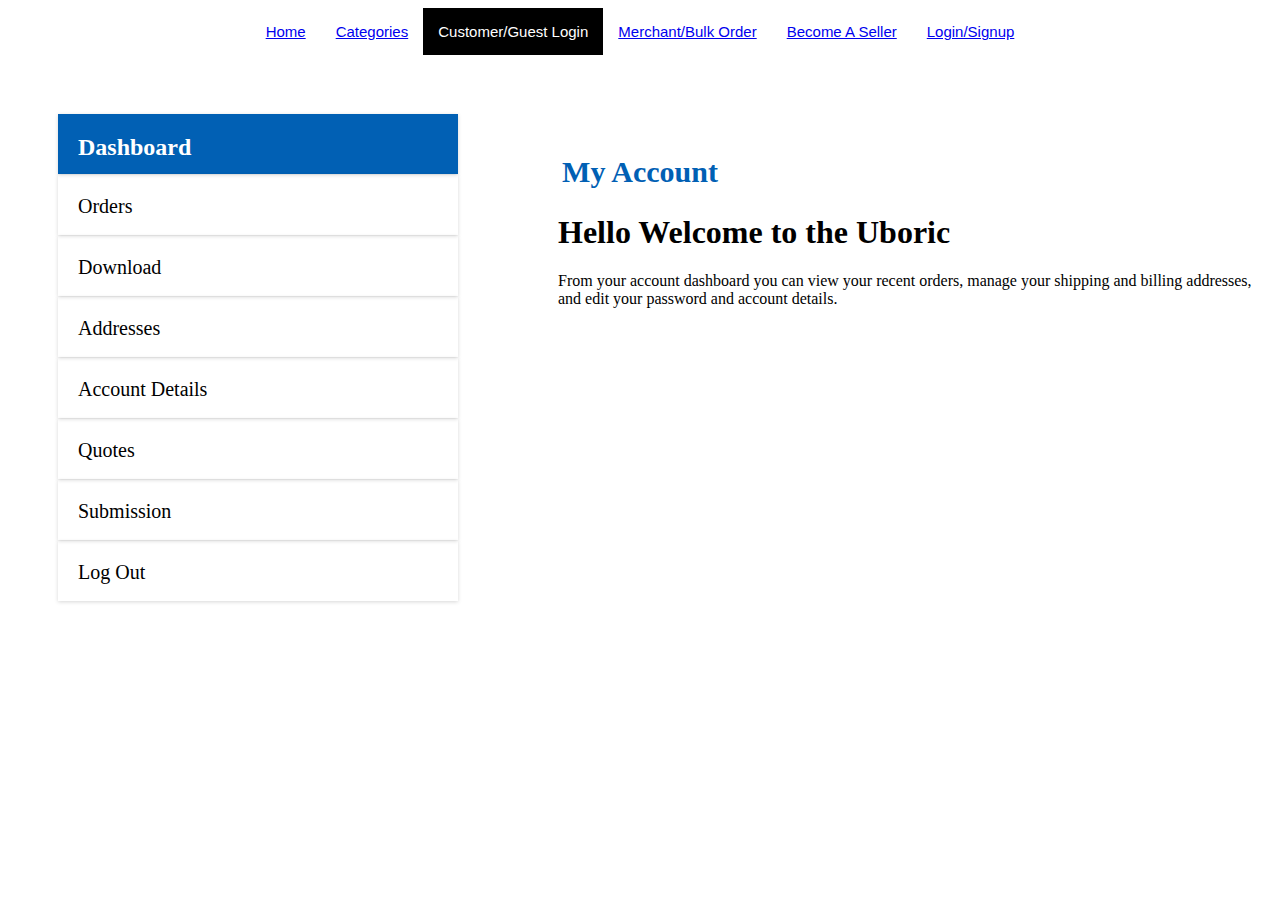
==== customer.html @ 347181f0 "kk" ====
<!DOCTYPE html>
<html lang="en">
  <head>
    <meta charset="UTF-8" />
    <meta http-equiv="X-UA-Compatible" content="IE=edge" />
    <meta name="viewport" content="width=device-width, initial-scale=1.0" />
    <title>Document</title>
    <link
      href="https://fonts.googleapis.com/icon?family=Material+Icons"
      rel="stylesheet"
    />
    <link rel="stylesheet" href="./styles/common.css" />
    <link rel="stylesheet" href="./styles/landingpage.css" />
    <style>
      body > h2 {
        font-size: 30px;
        text-align: center;
        color: #0160b4;
        margin-top: 100px;
      }
      #sidebar {
        margin-top: -210px;
        display: grid;
        grid-template-rows: repeat(8, 60px);
        margin-left: 50px;
        gap: 1px;
      }
      #sidebar > div {
        width: 400px;

        box-shadow: rgba(0, 0, 0, 0.16) 0px 1px 4px;
      }
      #sidebar > div:nth-child(1) {
        background-color: #0160b4;
        color: white;
      }
      #sidebar > div > h2 {
        margin-left: 20px;
      }
      #sidebar > div > p {
        margin-left: 20px;
        font-size: 20px;
      }
      #box {
        margin-left: 550px;
      }
      h1 {
        margin-left: 550px;
      }
      #para {
        margin-left: 550px;
      }
      #sidebar > div:hover {
        background-color: #0160b4;
      }
    </style>
  </head>
  <body>
    <div id="top_header"></div>

    <div id="land-section">
      <button id="land-button">
        <a class="land-atr" href="landingpage.html">Home</a>
      </button>
      <div id="right">
        <button id="land-button">
          <a class="land-atr" href="./Product-DAY2/productpage.html"
            >Categories</a
          >
        </button>
        <div id="dropdown-container">
          <div id="left">
            <div class="sub-container">
              <i class="fa fa-caret-right" id="carat"></i>
              <a href="" id="a">Fashion</a>
            </div>

            <div id="right2">
              <div class="sub-container">
                <i class="fa fa-caret-right" id="carat1"></i>
                <a href="" id="a">Kitchen</a>
              </div>
              <div id="drop-kitchen">
                <img
                  src="https://i.postimg.cc/XqQ7dmdT/Screenshot-475.png"
                  alt=""
                  style="width: 100%"
                />
              </div>
            </div>

            <div id="right1">
              <div class="sub-container">
                <i class="fa fa-caret-right" id="carat2"></i>
                <a href="" id="a">Accessories</a>
              </div>
              <div id="drop-accessories">
                <img
                  src="https://i.postimg.cc/j56z0qYP/Screenshot-476.png"
                  alt=""
                  style="width: 100%"
                />
              </div>
            </div>

            <div id="right3">
              <div class="sub-container">
                <i class="fa fa-caret-right" id="carat3"></i>
                <a href="" id="a">Health & Personal Care</a>
              </div>
              <div id="drop-health">
                <img
                  src="https://i.postimg.cc/sxmHydZH/Screenshot-478.png"
                  alt=""
                  style="width: 100%"
                />
              </div>
            </div>

            <div id="right4">
              <div class="sub-container">
                <i class="fa fa-caret-right" id="carat4"></i>
                <a href="" id="a">Electronics</a>
              </div>
              <div id="drop-electronic">
                <img
                  src="https://i.postimg.cc/gJPgZkVB/Screenshot-480.png"
                  alt=""
                  style="width: 100%"
                />
              </div>
            </div>

            <div id="right5">
              <div class="sub-container">
                <i class="fa fa-caret-right" id="carat5"></i>
                <a href="" id="a">Electric Appliances</a>
              </div>
              <div id="drop-electric">
                <img
                  src="https://i.postimg.cc/QxnSqqg7/Screenshot-481.png"
                  alt=""
                  style="width: 100%"
                />
              </div>
            </div>

            <div class="sub-container">
              <a href="" id="a">Paintings</a>
            </div>
            <div class="sub-container">
              <a href="" id="a">Anti puncture Liquid</a>
            </div>
          </div>
          <div id="sub-right">
            <img
              src="https://i.postimg.cc/C16ymVxg/Screenshot-474.png"
              alt=""
              id="drop-img"
            />
          </div>
        </div>
      </div>
      <button id="land-button" style="background-color: black; color: white">
        <a
          style="text-decoration: none; color: white"
          class="land-atr"
          href="customer.html"
        >
          Customer/Guest Login
        </a>
      </button>
      <button id="land-button">
        <a class="land-atr" href="merchant.html"> Merchant/Bulk Order </a>
      </button>
      <button id="land-button">
        <a class="land-atr" href="seller.html">Become A Seller</a>
      </button>
      <button id="land-button">
        <a class="land-atr" href="login.html"> Login/Signup</a>
      </button>
    </div>

    <h2>My Account</h2>
    <h1>Hello Welcome to the Uboric</h1>
    <p id="para">
      From your account dashboard you can view your recent orders, manage your
      shipping and billing addresses, and edit your password and account
      details.
    </p>
    <div id="box"></div>
    <div id="sidebar">
      <div>
        <h2>Dashboard</h2>
      </div>
      <div>
        <p>Orders</p>
      </div>
      <div>
        <p>Download</p>
      </div>
      <div>
        <p>Addresses</p>
      </div>
      <div><p>Account Details</p></div>
      <div><p>Quotes</p></div>
      <div><p>Submission</p></div>
      <div><p>Log Out</p></div>
    </div>

    <footer id="footer"></footer>
  </body>
</html>
<script>
  let arr2 = JSON.parse(localStorage.getItem("mydata"));
  console.log(arr2);
  show(arr2);
  function show(arr2) {
    document.querySelector("#box").innerHTML = "";
    arr2.forEach(function (elem) {
      let box1 = document.createElement("div");
      let h = document.createElement("h3");
      h.innerText = `Name-${elem.Name}`;
      let x = document.createElement("p");
      x.innerText = `Email-${elem.emaiL}`;
      let p2 = document.createElement("p");
      p2.innerText = `Password-${elem.Password}`;
      box1.append(h, x, p2);
      document.querySelector("#box").append(box1);
    });
  }
</script>
<script src="./scripts/test.js" type="module"></script>
---- styles/common.css ----
#navbar {
  display: flex;

  width: fit-content;
  height: fit-content;

  /* border: 1px solid green; */
  justify-content: space-between;
  align-items: center;
  gap: 25px;
  margin: auto;

  max-width: 100%;
  width: 100%;
  z-index: 999999;
  padding: 0px 20px;

}

.header__search{
  width: 30%;
}

.header__search form {
  border: 1px solid black;
  height: 100%;
  margin: 0;
  padding: 0;
  display: flex;
}

.header__search input {
  width: 100%;
  padding: 10px;
  margin: 0;
  border-radius: 0;
  border: none;
  height: 100%;
}

.header__search button {

 
  border: none;
  border-radius: 0;
}

#logo{
    width: 30%;
    /* border: 1px solid red; */
    text-align: center;
    
}

#navbar RHS{
  display: flex;
    justify-content: flex-end;
}


#RHS{
    display: flex;
    justify-content: flex-end;
    align-items: center;
    width: 30%;
    height: fit-content;
    /* border: 1px solid red; */
    margin-right: 50px;
    gap: 10px;
}

#cart_count{
    font-size: 30px
}

#top_box{
    line-height: 2em;
    padding: 5px 0px 6px;
    background: #1e516c;
    margin: 0 auto;
    text-align: center;
    width: 100%;
    color: white;
    font-size: 15px;
    font-family: Helvetica, Arial, sans-serif;
    font-weight: 300;
}

#footer_up{
  background-color: #837416;
  text-align: center;
  color:  white;
  
}

#footer_up img{
width: 90%;
  
}

#footer_down{
  margin: auto;
  background-color: black;
  width: 100%;
  color:  white;
  font-family: Helvetica, Arial, sans-serif;
  
}

#footer_down>div{
  width: 1200px;
  margin: auto;
  text-align: center;
  padding: 50px;

}

#footer_down_down{

  display: flex;
  /* border: 1px solid white; */
  justify-content: space-between;
  color: white;

}

#footer_down_down > a{
 color: white;
 padding: 10px;
 font-size: 18px;
 text-decoration: none;
 }

 #footer_down_down > a:hover{
 color:  #bdab34;

 }
---- styles/landingpage.css ----
#land-main_container {
    width: 100%;
    /* border: 1px solid black; */
    /* height: 500px; */
}

#land-section {
    width: 100%;
    /* border: 1px solid red; */
    display: flex;
    justify-content: center;

}

#land-button {
    padding: 15px;
    font-weight: 900px;
    font-family: sans-serif;
    font-size: 15px;
    border: 0px solid white;
    background-color: white;
}

#land-button:hover {
    background-color: black;
    color: white;
}

#land-wrapper {
    width: 100%;
    /* border: 1px solid green; */
    display: flex;
    animation: slide 25s infinite;
}

#img-carousel {
    width: 100%;
    height: 508px;
}

#land-carousel {
    width: 99%;
    position: absolute;
    overflow: hidden;
    margin-top: 10px;
}

@keyframes slide {
    0% {
        transform: translateX(0);
    }

    25% {
        transform: translateX(0);
    }

    30% {
        transform: translateX(-100%);
    }

    50% {
        transform: translateX(-100%);
    }

    55% {
        transform: translateX(-200%);
    }

    75% {
        transform: translateX(-200%);
    }

    80% {
        transform: translateX(-300%);
    }

    100% {
        transform: translateX(-300%);
    }
}

#land-kitchenware-img {
    /* width: 60%; */
    /* border: 1px solid black; */
    top: 750px;
    position: absolute;
    left: 400px;
    /* margin: auto; */

}

#land-kitchen {
    width: 99%;
    /* border: 1px solid black; */
    display: flex;
    justify-content: space-evenly;
    position: absolute;
    top: 850px;
    /* margin-bottom: 50px; */
}

#land-kitchen>div {
    width: 475px;
    /* border: 1px solid black; */
}
#land-kitchen>div>img{
    width: 100%;
}
#last-img{
    width: 100%;
    height: 375.5px;
}
#land-support{
    width: 100%;
    /* position: absolute; */
    top: 700px;
    margin: auto;
    margin-top: 1025px;
    display: flex;
    justify-content: center;
}
#land-support>img{
    width: 100%;
}
#land-electronics{
    width: 100%;
    margin-top: 18px;
    /* border: 1px solid black; */
display: flex;
justify-content: center;
justify-content: space-evenly;
}
#land-headphone{
    display: flex;
    justify-content: center;
    margin-top: 18px;
}
#land-cloths{
    width: 100%;
    margin-top: 18px;
    /* border: 1px solid black; */
display: flex;
justify-content: center;
justify-content: space-evenly;
}
#land-essentails{
    width: 100%;
    /* border: 1px solid black; */
    display: flex;
    justify-content: space-evenly;
    margin-top: 100px;
}
#land-essentails>div{
width: 18%;
}
#land-essentails>div>img{
    width: 100%;
    border-radius: 3px;
    box-shadow: 0 4px 8px 0 rgb(0 0 0 / 2%), 0 6px 20px 0 rgb(30 81 108) !important
}
#land-spices-img{
    width: 100%;
    display: flex;
    justify-content: center;
    margin-top: 20px;
}
#land-spices{
    width: 100%;
    /* border: 1px solid black; */
    display: flex;
    justify-content: space-evenly;
    margin-top: 30px;
}
#land-spices>div{
width: 18%;
}
#land-spices>div>img{
    width: 100%;
    border-radius: 3px;
    box-shadow: 0 4px 8px 0 rgb(0 0 0 / 2%), 0 6px 20px 0 rgb(30 81 108) !important
}
#land-foot-img{
    width: 100%;
    display: flex;
    justify-content: center;
    margin-top: 20px;
}
#land-fashion{
    width: 100%;
    display: flex;
    justify-content: center;
}
#land-fashion>img{
    width: 98%;
}
/*  */
#land-footwear{
    width: 100%;
    /* border: 1px solid black; */
    display: flex;
    justify-content: space-evenly;
    margin-top: 50px;
}
#land-footwear>div{
width: 18%;
}
#land-footwear>div>img{
    width: 100%;
    border-radius: 3px;
    box-shadow: 0 4px 8px 0 rgb(0 0 0 / 2%), 0 6px 20px 0 rgb(30 81 108) !important
}
/*  */
#land-text{
    width: 71%;
    margin: auto;
    /* border: 1px solid black; */
    /* text-align: center; */
    margin-top: 50px;
    background-color: #faf8f8;
}
#h1{
    text-align: center;
    font-family: sans-serif;
   font-weight: 700px;
   line-height: 30px;
   color:
   #24546d ;
   
}
#p{
    padding-left: 10px;
    line-height: 30px;
    font-weight: 700px;
    font-size: 16px;
    color: rgb(44, 44, 44);
}
#h3{
    text-align: center;
    font-family: sans-serif;
   font-weight: 700px;
   font-size: 30px;
   line-height: 30px;
   color: 
   #24546d;
}
/*  */
#land-last{
    width: 100%;
    display: flex;
    justify-content: center;
    margin-top: 20px;
}
#land-last>img{
    width: 75%;
}
#land-fashion>img:hover{
    transition: 1s;
    transform: scale(1.03);
}
#land-kitchen>div>img:hover{
    transition: 0.5s;
    transform: scale(1.02);
}
#land-electronics>div>img:hover{
    transition: 0.5s;
    transform: scale(1.02);
}
#land-headphone>img:hover{
    transition: 0.5s;
    transform: scale(1.02);
}
#land-cloths>div>img:hover{
    transition: 0.5s;
    transform: scale(1.02);
}
#land-essentails>div>img:hover{
    transition: 0.5s;
    transform: scale(1.02);
}
#land-spices>div>img:hover{
    transition: 0.5s;
    transform: scale(1.02);
}
#land-footwear>div>img:hover{
    transition: 0.5s;
    transform: scale(1.02);
}
/* dropdown */


#right{
    position: relative;
}
#dropdown-container{
    position: absolute;
    width: 1100px;
    height: 480px;
    /* border: 1px solid black; */
    background-color: white;
    display: flex;
    display: none;
    z-index: 1;
    left: -250px;
    /* display: flex; */
}
#right:hover #dropdown-container{
    display: block;
}
/*  */

.sub-container{
    border-right: 1px solid rgb(207, 206, 206);
    border-bottom: 1px solid rgb(207, 206, 206);
    width: 250px;
    height: 58px;
}
#a{
    text-decoration: none;
    display: block;
    padding-top: 18px;
    font-size: 18px;
    font-family: sans-serif;
    padding-left: 2px;
    color: 
    #888585 ;

}
#carat{
    position: absolute;
    font-size: 17.5px;
    top: 23px;
    left: 235px;
    color: 
    #888585 ;

}
#carat1{
    position: absolute;
    font-size: 17.5px;
    top: 18px;
    left: 235px;
    color: 
    #888585 ;

}
#carat2{
    position: absolute;
    font-size: 17.5px;
    top: 18px;
    left: 235px;
    color: 
    #888585 ;

}
#carat3{
    position: absolute;
    font-size: 17.5px;
    top: 18px;
    left: 235px;
    color: 
    #888585 ;

}
#carat4{
    position: absolute;
    font-size: 17.5px;
    top: 18px;
    left: 235px;
    color: 
    #888585 ;

}
#carat5{
    position: absolute;
    font-size: 17.5px;
    top: 18px;
    left: 235px;
    color: 
    #888585 ;

}
/*  */

#sub-right{
    /* border: 1px solid green; */
    width: 840px;
    height: 480px;
    position: absolute;
    top: 0px;
    left: 253px;
    /* background-color: green; */
}
#drop-img{
    width: 100%;
}
/*  */
#right1{
    position: relative;
}
#drop-accessories{
    position: absolute;
    width: 840px;
    height: 480px;
    display: none;
    z-index: 1;
    left: 253px;
    top: -118px;
   
}
#right1:hover #drop-accessories{
    display:block;
}
/*  */
#right2{
    position: relative;
}
#drop-kitchen{
    position: absolute;
    width: 840px;
    height: 480px;
    display: none;
    z-index: 1;
    left: 253px;
    top: -44px;
   
}
#right2:hover #drop-kitchen{
    display:block;
}
/*  */
#right3{
    position: relative;
}
#drop-health{
    position: absolute;
    width: 840px;
    height: 480px;
    display: none;
    z-index: 1;
    left: 253px;
    top: -180px;
   
}
#right3:hover #drop-health{
    display:block;
}
/*  */
#right4{
    position: relative;
}
#drop-electronic{
    position: absolute;
    width: 840px;
    height: 480px;
    display: none;
    z-index: 1;
    left: 253px;
    top: -242px;
   
}
#right4:hover #drop-electronic{
    display:block;
}
/*  */
#right5{
    position: relative;
}
#drop-electric{
    position: absolute;
    width: 840px;
    height: 480px;
    display: none;
    z-index: 1;
    left: 253px;
    top: -290px;
   
}
#right5:hover #drop-electric{
    display:block;
}
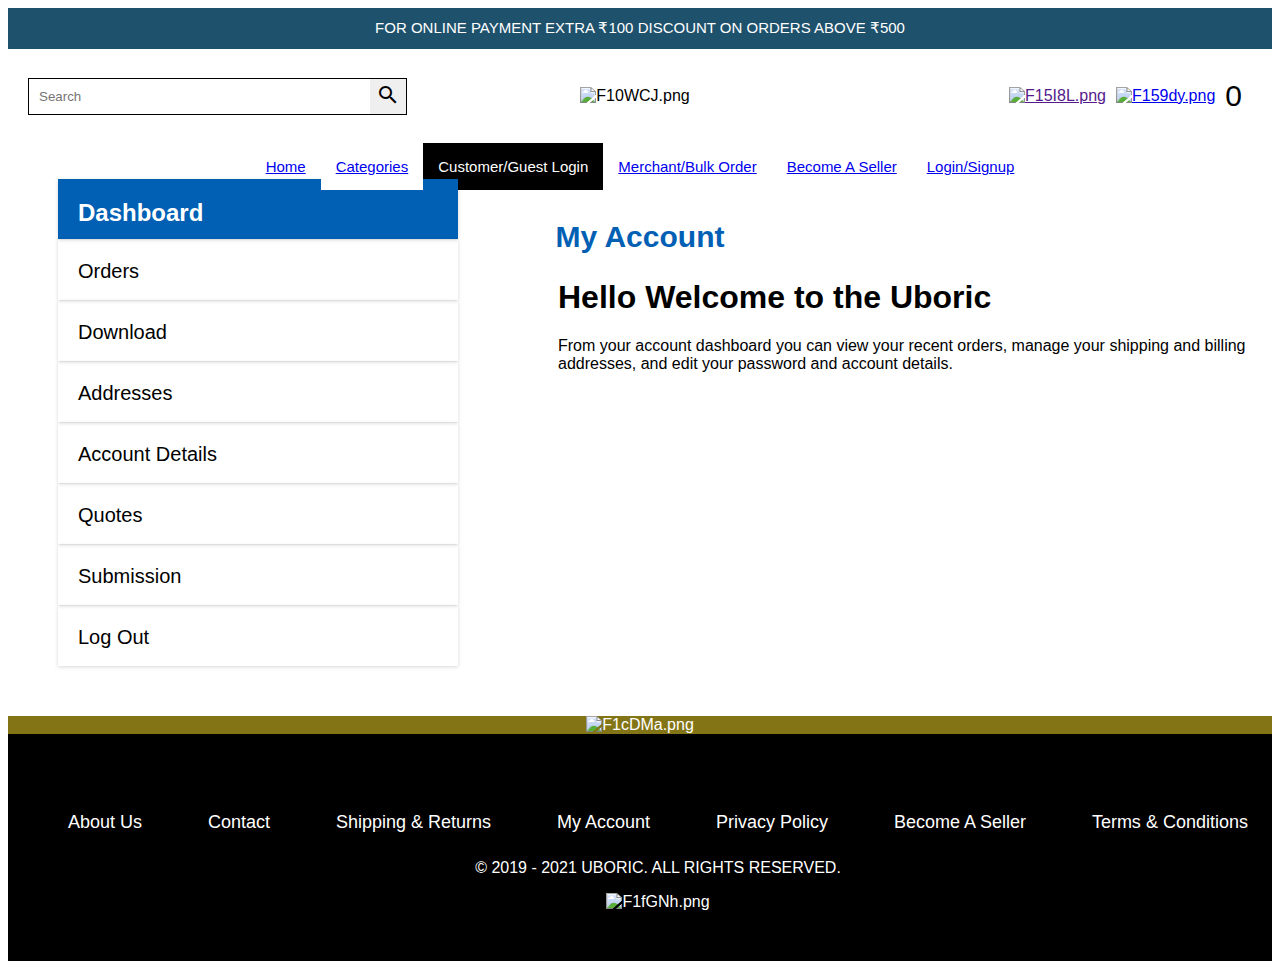
==== commit 021af4c8: "DONE" ====
--- a/customer.html
+++ b/customer.html
@@ -12,11 +12,16 @@
     <link rel="stylesheet" href="./styles/common.css" />
     <link rel="stylesheet" href="./styles/landingpage.css" />
     <style>
+
+      *{
+        font-family: 'Gill Sans', 'Gill Sans MT', Calibri, 'Trebuchet MS', sans-serif;
+      }
       body > h2 {
         font-size: 30px;
         text-align: center;
         color: #0160b4;
-        margin-top: 100px;
+        margin-top: 30px;
+     
       }
       #sidebar {
         margin-top: -210px;
@@ -52,6 +57,10 @@
       }
       #sidebar > div:hover {
         background-color: #0160b4;
+      }
+
+      footer{
+margin-top: 50px;
       }
     </style>
   </head>
@@ -223,9 +232,8 @@
       h.innerText = `Name-${elem.Name}`;
       let x = document.createElement("p");
       x.innerText = `Email-${elem.emaiL}`;
-      let p2 = document.createElement("p");
-      p2.innerText = `Password-${elem.Password}`;
-      box1.append(h, x, p2);
+   
+      box1.append(h, x);
       document.querySelector("#box").append(box1);
     });
   }
